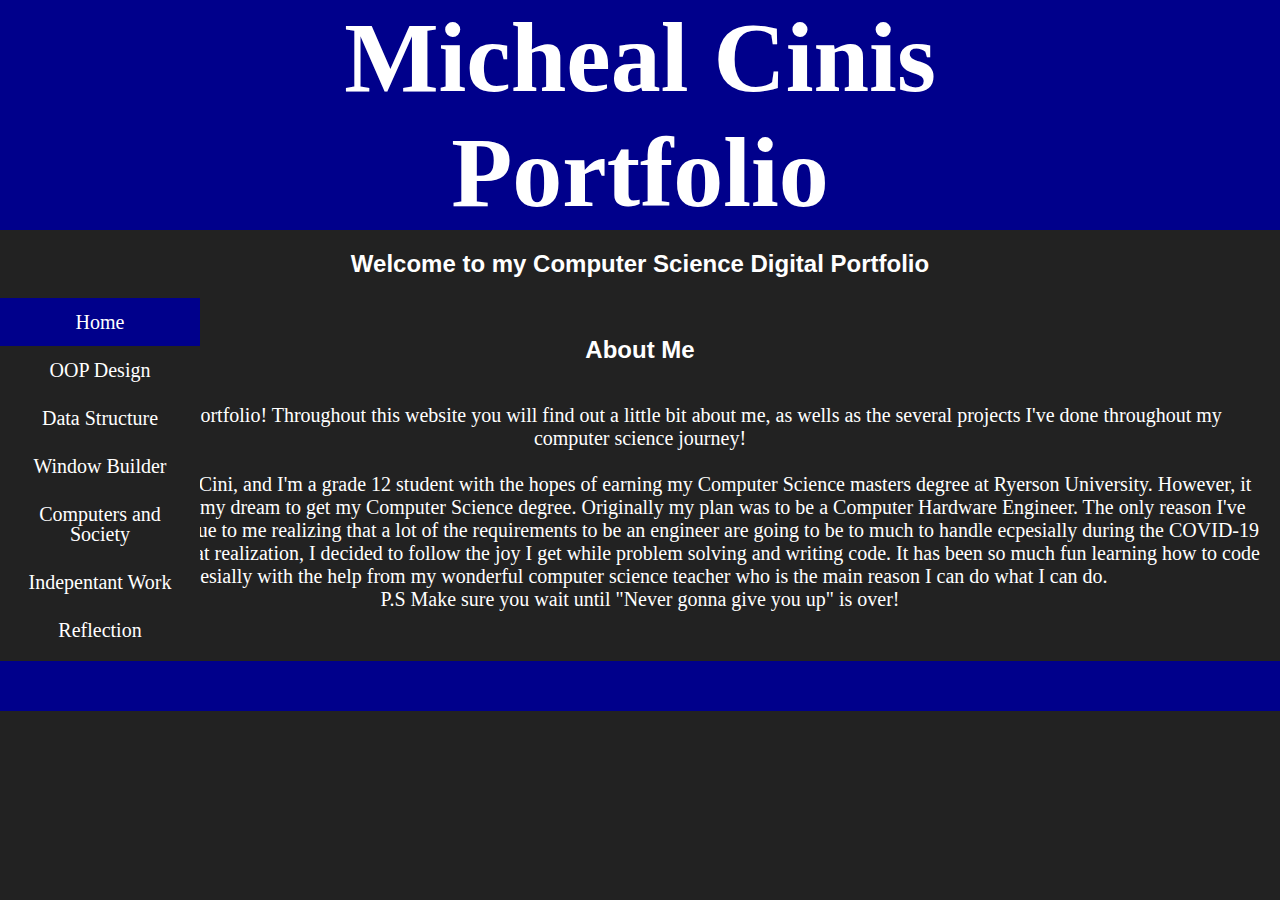
==== HTML/Final Summative/index.html @ c6ffc094 "HTML Projects" ====
<!DOCTYPE html>

<html>


  <!-- Created a title for the tab -->
    <title>
      Micheals Portfolio
    </title>
    <head>
       
    </head>

    <body>  
      


       <!-- Calling the CSS file -->
       <link rel="stylesheet" href="css/Index.css">


       <!-- Creating the Header -->
       <h1>Micheal Cinis 
       <br> Portfolio 
      
      </h1>

       <head> <script language="javascript" type="text/javascript">alert("Are you ready to enter the best portfolio ever?")</script></head>

      <!-- Inserting a smaller header under the main header -->
        <h2 style="color: white;">Welcome to my Computer Science Digital Portfolio
          
        <audio src="res/Background Music.mp3" volume="0.0" autoplay loop></audio>
        </h2>
        <div>
            
          <!-- Inserts an image for the background of the body -->
            <div class="background">
            <img src="res/cool tech.gif" alt="Menu Banner" style="width:100%; height: 500px;" >
           
            <!-- Creates a list for the nav bar -->
            <ul class="nav"; style="list-style-type: none;">
            <li><a class="active" href="Index.html"style="color: white; text-decoration:none;">Home</a></li>
            <li><a href="OOP Design.html"style="color: white; text-decoration:none;">OOP Design</a></li>
            <li><a href="Data Structures.html"style="color: white; text-decoration:none;">Data Structure</a></li>
            <li><a href="Window Builder.html"style="color: white; text-decoration:none;">Window Builder</a></li>
            <li><a href="Computers and Society.html"style="color: white; text-decoration:none;">Computers and Society</a></li>
            <li><a href="Independant Work.html"style="color: white; text-decoration:none;">Indepentant Work</a></li>
            <li><a href="Reflection.html"style="color: white; text-decoration:none;">Reflection</a></li>
          </ul>

          
            </div>
    </div>

    <!-- Creates a gallery header -->
     <h2 style="text-align: center; color: white;">About Me</h2>

    <p>
        Welcome to my Portfolio! Throughout this website you will find out a little bit about me, as wells as the several projects I've done throughout my computer science journey! 
        <br>
        <br>
        My name is Micheal Cini, and I'm a grade 12 student with the hopes of earning my Computer Science masters degree at Ryerson University. However, it has not always been my dream
        to get my Computer Science degree. Originally my plan was to be a Computer Hardware Engineer. The only reason I've changed my mind is due to me realizing that a lot of the requirements
        to be an engineer are going to be to much to handle ecpesially during the COVID-19 school year. Due to that realization, I decided to follow the joy I get while problem solving and writing code.
        It has been so much fun learning how to code ecpesially with the help from my wonderful computer science teacher who is the main reason I can do what I can do.
        <br>
        P.S Make sure you wait until "Never gonna give you up" is over!
    </p>
    

    </body>

    <!-- Inserts a blank footer -->
    <footer style="height:50px; background-color:darkblue">
    </footer>
</html>
---- HTML/Final Summative/css/Index.css ----
*
{
    margin:0px;
}




h1 {    
        background-color: darkblue;
        font-family: fantasy;
        font-size:100px;
        color:white;
        text-align:center;
        width: 100%;
    }


h2 {
        font-family: 'Franklin Gothic Medium', 'Arial Narrow', Arial, sans-serif;
        color:black;
        text-align:center;
        width: 100%;
        margin-top: 20px;
        margin-bottom: 20px;
    }




.background {
    position: relative;
  }
  
.nav {
    position: absolute;
    top: 0px;
    color: white;
    background-color: #222;
    padding-left: 0px;
    margin-left: 0px;
    font-size: 20px;
    line-height: 20px;
    width: 200px;
    font-family: fantasy;
  }

  a:hover {
font-weight: bold;
text-decoration: underline;
}

body {
	background: #222;
	margin: 0;
}

li a {
    display: block;
    color: white;
    text-align: center;
    padding: 14px 16px;
    text-decoration: none;
  }
  
li a:hover:not(.active) {
    background-color: #111;
  }

.active {
    background-color: darkblue;
}

p{
  text-align: center;
  padding: 20px;
  padding-bottom: 50px;
  color: white;
  font-family: 'Franklin Gothic Medium';
  font-size: 20px;
}

.bar-wrapper {
  height: 300px;
  position: relative;
}

.bar {
  position: relative;
  bottom: 0;
  width: 5px;
  display: inline-block;
  border: 1px solid red;
  height: 5px;
  border-bottom: 3px solid #fff;
}
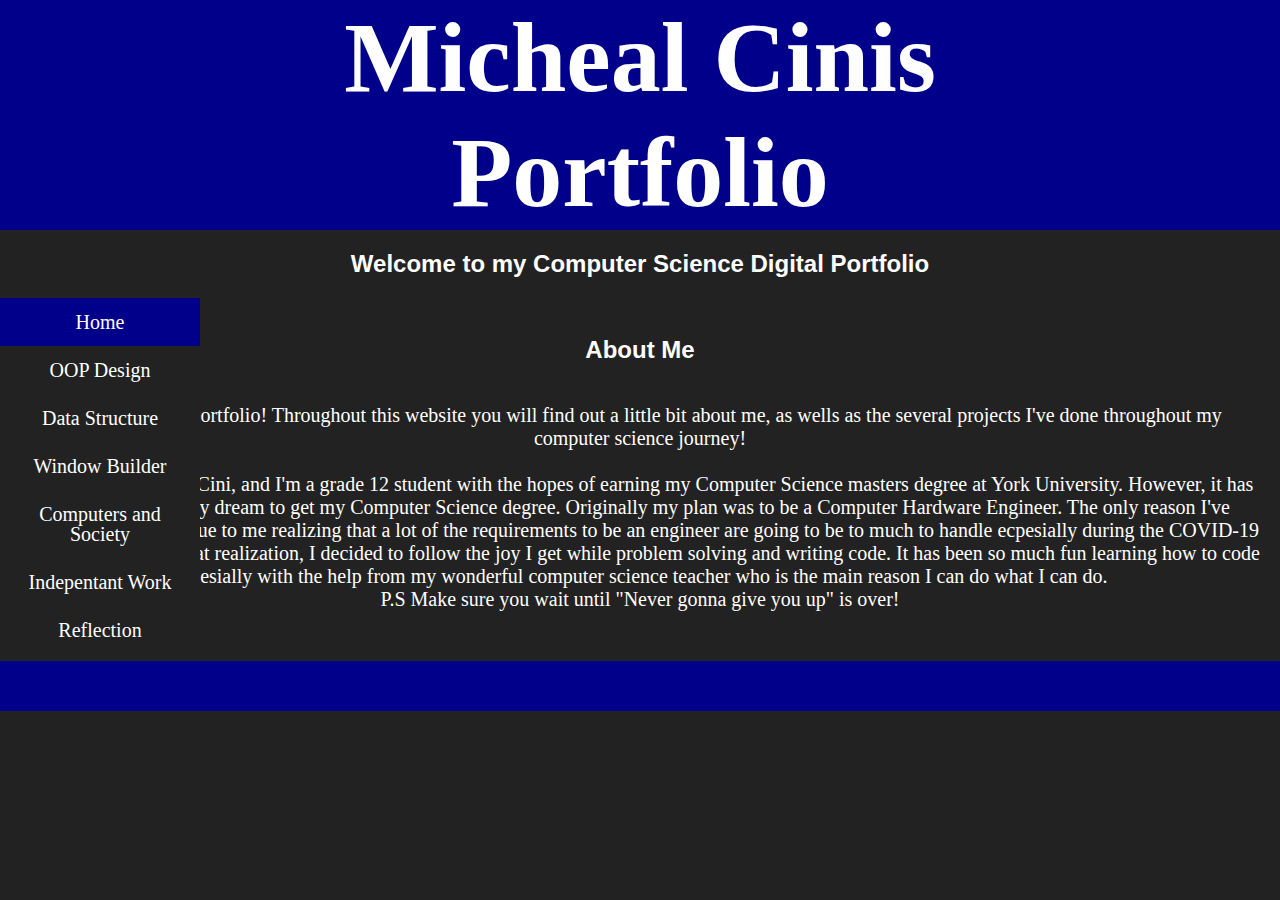
==== commit f6d9400e: "Update index.html" ====
--- a/HTML/Final Summative/index.html
+++ b/HTML/Final Summative/index.html
@@ -60,7 +60,7 @@
         Welcome to my Portfolio! Throughout this website you will find out a little bit about me, as wells as the several projects I've done throughout my computer science journey! 
         <br>
         <br>
-        My name is Micheal Cini, and I'm a grade 12 student with the hopes of earning my Computer Science masters degree at Ryerson University. However, it has not always been my dream
+        My name is Micheal Cini, and I'm a grade 12 student with the hopes of earning my Computer Science masters degree at York University. However, it has not always been my dream
         to get my Computer Science degree. Originally my plan was to be a Computer Hardware Engineer. The only reason I've changed my mind is due to me realizing that a lot of the requirements
         to be an engineer are going to be to much to handle ecpesially during the COVID-19 school year. Due to that realization, I decided to follow the joy I get while problem solving and writing code.
         It has been so much fun learning how to code ecpesially with the help from my wonderful computer science teacher who is the main reason I can do what I can do.
@@ -74,4 +74,4 @@
     <!-- Inserts a blank footer -->
     <footer style="height:50px; background-color:darkblue">
     </footer>
-</html>+</html>
